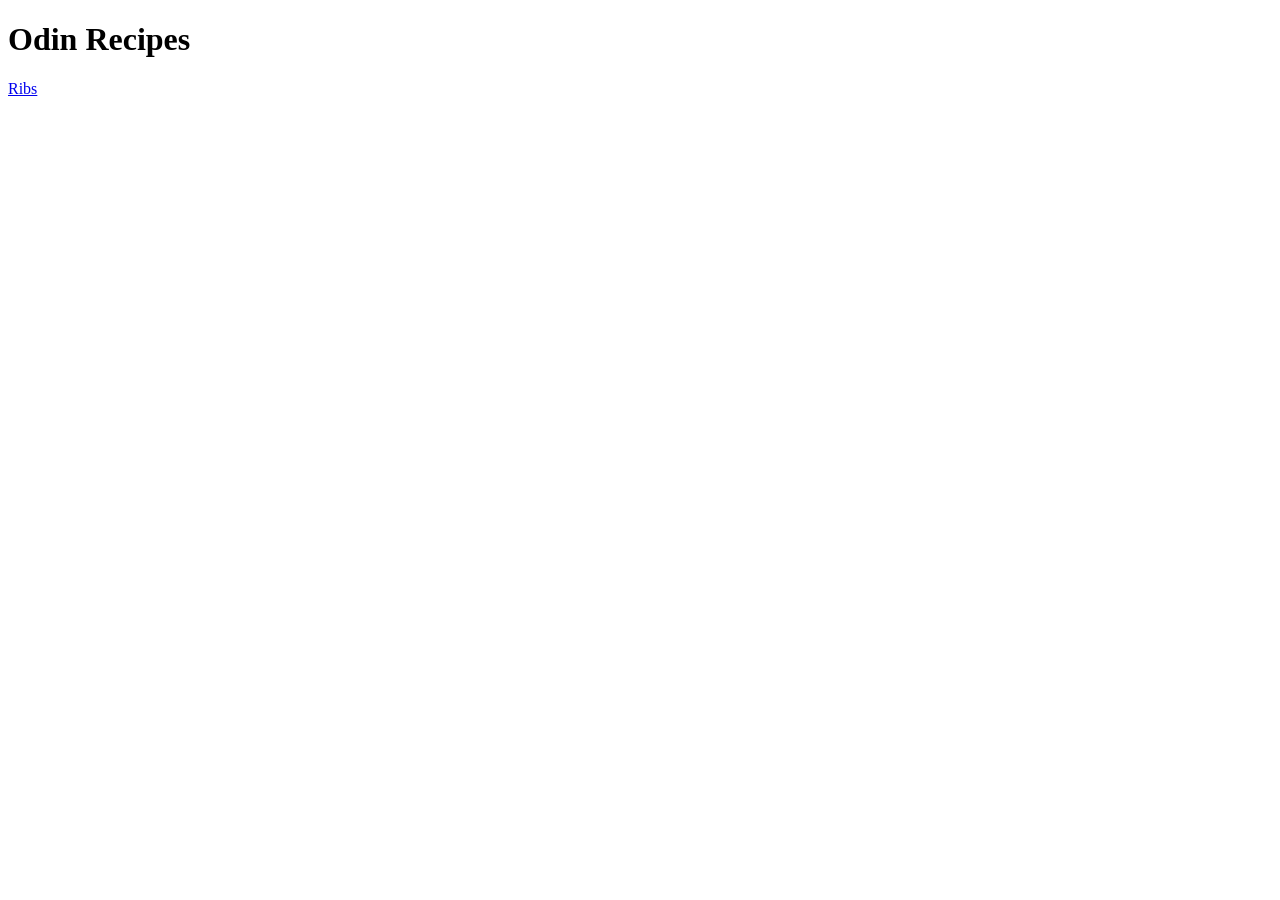
==== index.html @ 51431f9c "Add index and base directories Create the img and recipes directories, along with ribs, and index ht" ====
<!DOCTYPE html>
<html lang="en">
<head>
    <meta charset="UTF-8">
    <meta name="viewport" content="width=device-width, initial-scale=1.0">
    <title>Recipes</title>
</head>
<body>
    <h1>Odin Recipes</h1>
    <a href="./recipes/ribs.html">Ribs</a>
</body>
</html>
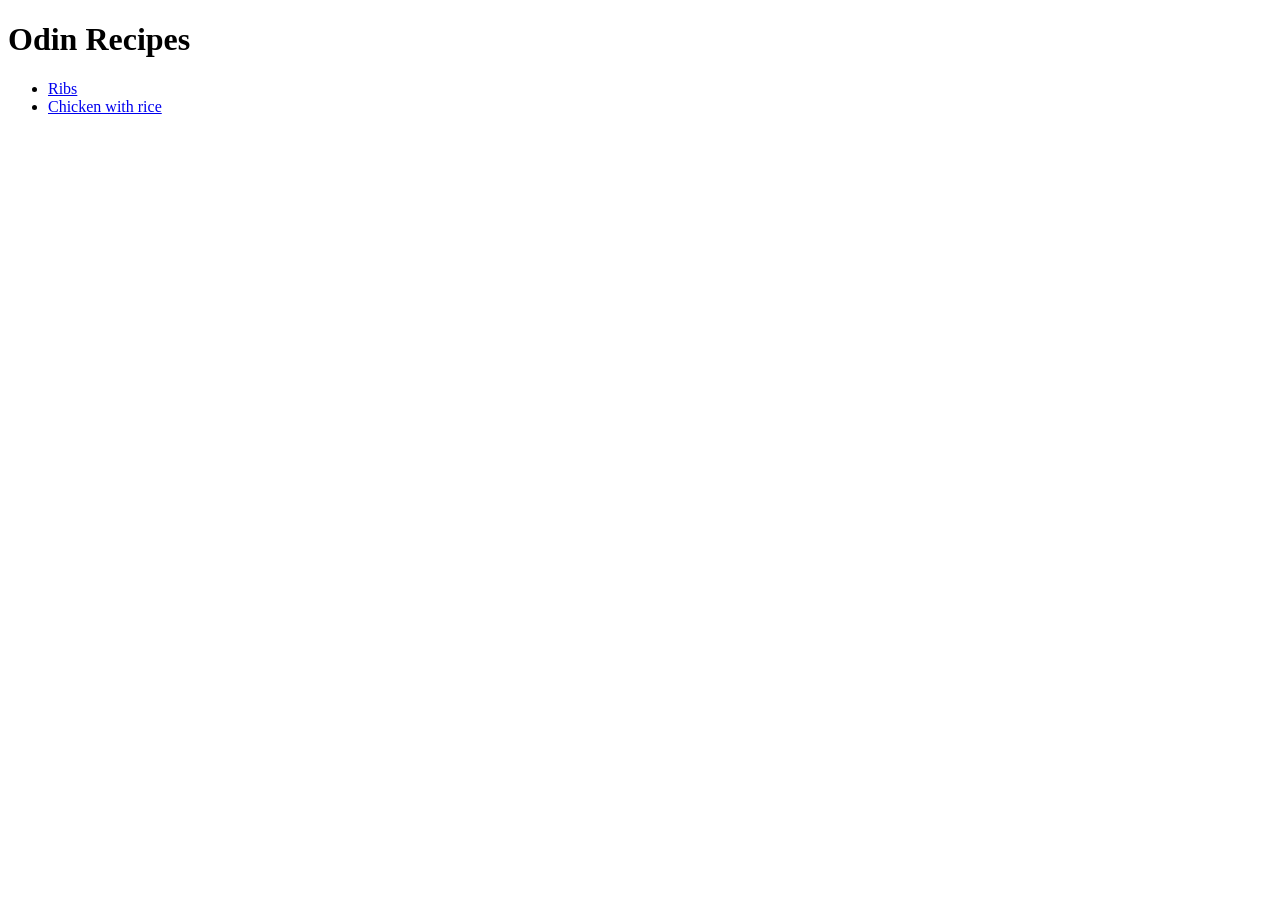
==== commit c6fe3e10: "Add chicken rice recipe modify index to include it Add new recipe, include it in index to navigate t" ====
--- a/index.html
+++ b/index.html
@@ -7,6 +7,9 @@
 </head>
 <body>
     <h1>Odin Recipes</h1>
-    <a href="./recipes/ribs.html">Ribs</a>
+    <ul>
+    <li><a href="./recipes/ribs.html">Ribs</a></li>
+    <li><a href="./recipes/rice-chicken.html">Chicken with rice</a></li>
+    </ul>
 </body>
 </html>
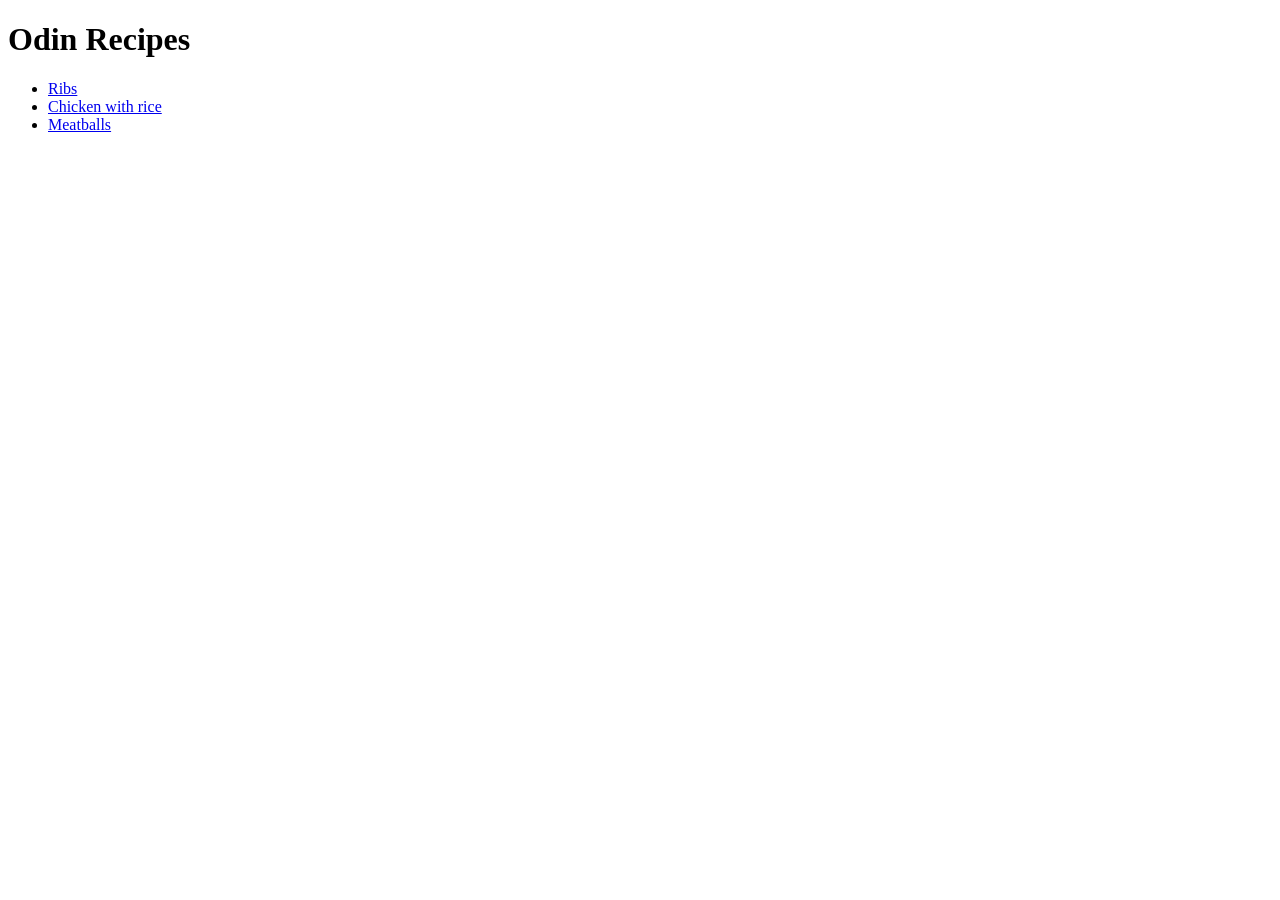
==== commit cd2077d0: "Add meatballs recipe Add new recipe, meatballs. Correct spelling mistakes in ribs. Add new recipe to" ====
--- a/index.html
+++ b/index.html
@@ -10,6 +10,7 @@
     <ul>
     <li><a href="./recipes/ribs.html">Ribs</a></li>
     <li><a href="./recipes/rice-chicken.html">Chicken with rice</a></li>
+    <li><a href="./recipes/meatballs.html">Meatballs</a></li>
     </ul>
 </body>
 </html>
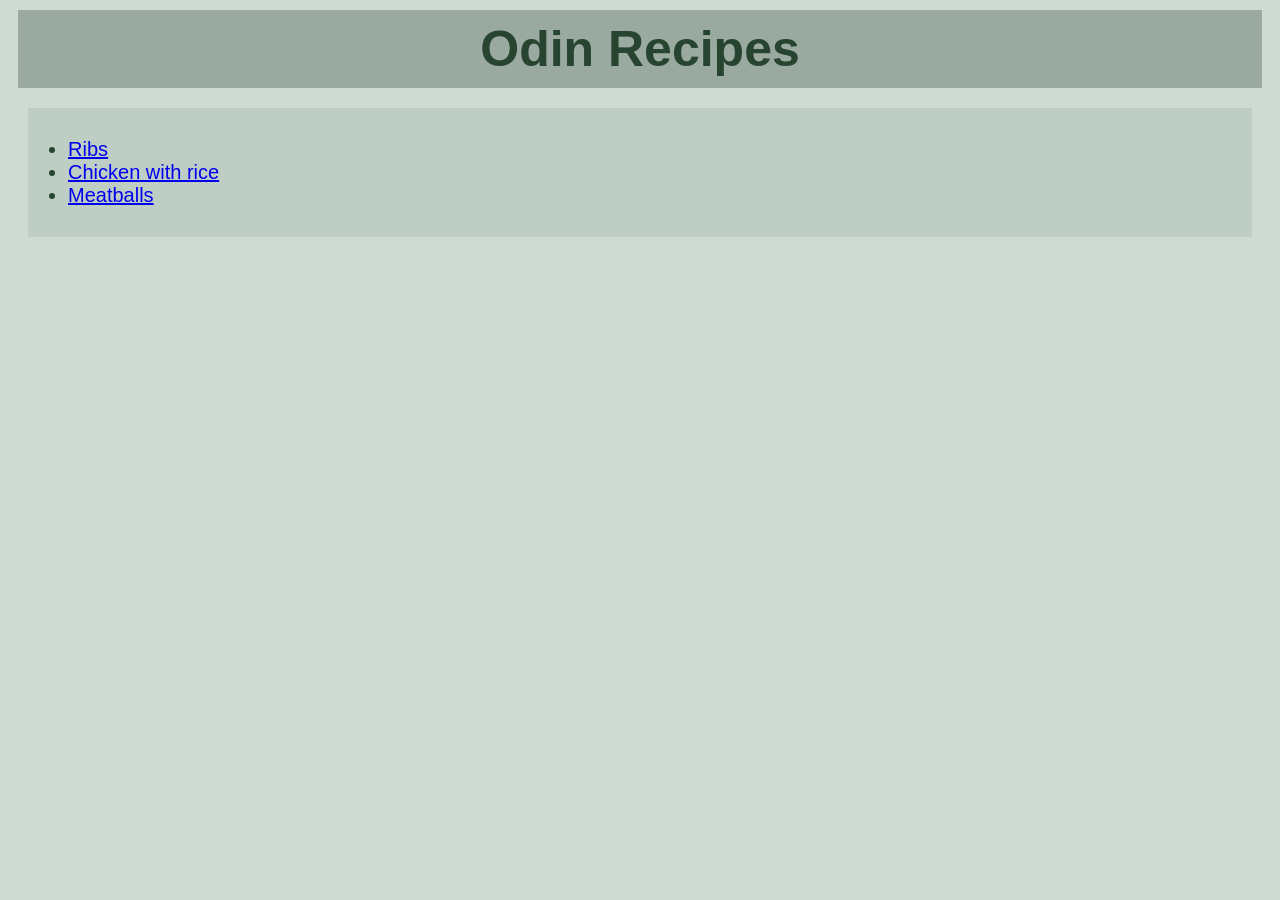
==== commit 8e747344: "Add css to the site Make the site a more pleasant color. Change the font, and multiple new styles." ====
--- a/index.html
+++ b/index.html
@@ -4,10 +4,11 @@
     <meta charset="UTF-8">
     <meta name="viewport" content="width=device-width, initial-scale=1.0">
     <title>Recipes</title>
+    <link rel="stylesheet" href="./css/style.css">
 </head>
 <body>
-    <h1>Odin Recipes</h1>
-    <ul>
+    <h1 class="header">Odin Recipes</h1>
+    <ul class="recipe-list">
     <li><a href="./recipes/ribs.html">Ribs</a></li>
     <li><a href="./recipes/rice-chicken.html">Chicken with rice</a></li>
     <li><a href="./recipes/meatballs.html">Meatballs</a></li>
--- a/css/style.css
+++ b/css/style.css
@@ -0,0 +1,49 @@
+* {
+    box-sizing: border-box;
+}
+
+body {
+    background-color: rgb(208, 218, 212);
+    font-family: Helvetica, Arial, sans-serif;
+    color: rgb(38, 68, 48);
+}
+
+.header {
+    background-color: rgb(155, 170, 161);
+    margin: 10px;
+    padding: 10px;
+    font-size: 50px;
+    text-align: center;
+}
+
+.recipe-list {
+    background-color: rgb(190, 206, 196);
+    margin: 20px;
+    padding: 30px 40px;
+    font-size: 20px;
+}
+
+.rec-body{
+    max-width: 1000px;
+    margin: 20px;
+}
+
+.rec-header {
+    background-color: rgb(155, 170, 161);
+    padding: 10px;
+    font-size: 50px;
+    text-align: center;
+    margin: 10px auto;
+}
+
+.instructions {
+    width: 700px;
+    margin: 30px auto;
+    background-color: rgb(155, 170, 161);
+    padding: 20px 30px;
+}
+
+.content {
+    font-size: 20px;
+}
+
